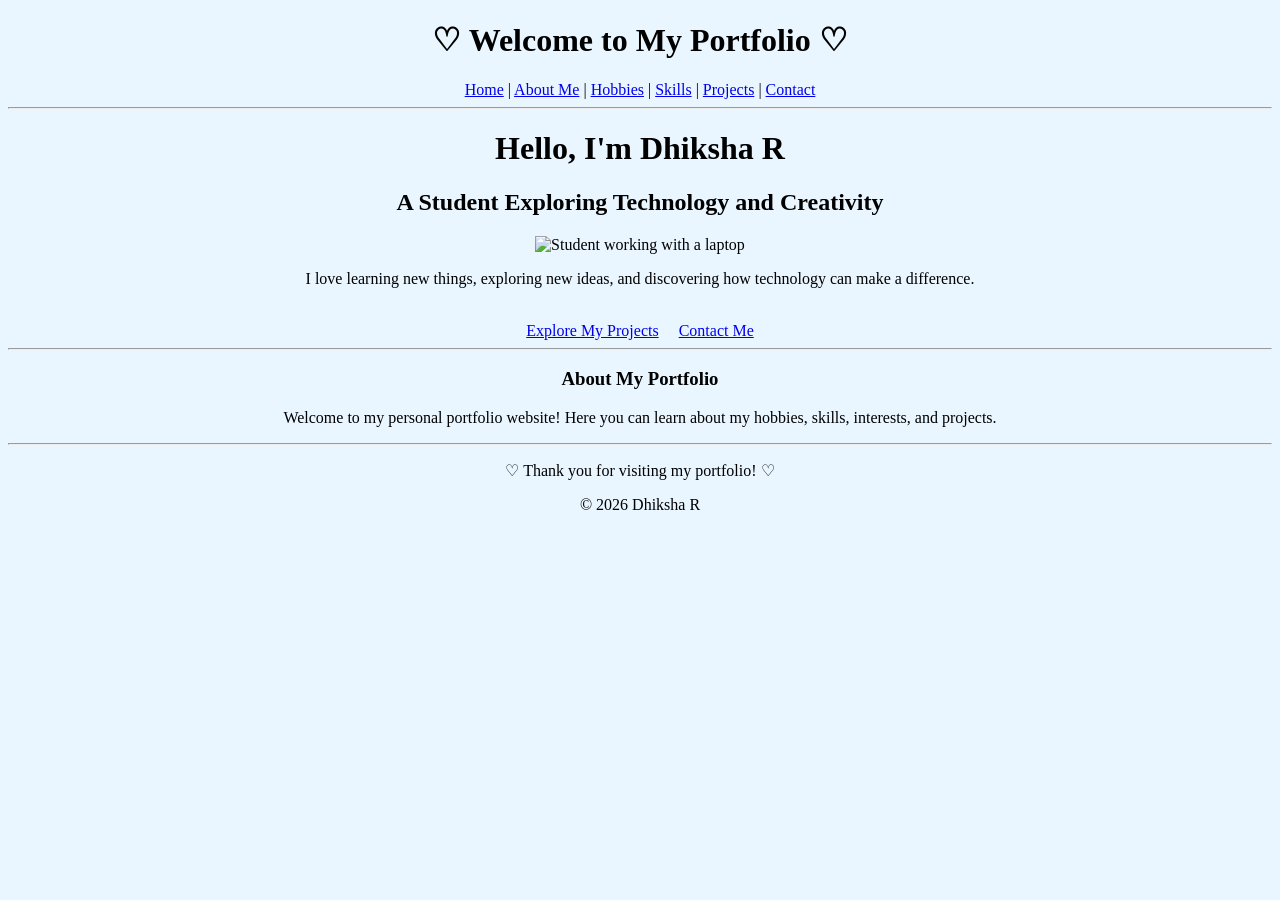
==== index.html @ 6234b5ae "Add files via upload" ====
<!DOCTYPE html>
<html lang="en">
<head>
    <meta charset="UTF-8">
    <meta name="viewport" content="width=device-width, initial-scale=1.0">
    <title>Dhiksha R | My Portfolio</title>
</head>

<body bgcolor="#EAF6FF">

    <center>

        <h1>♡ Welcome to My Portfolio ♡</h1>

        <nav>
            <a href="index.html">Home</a> |
            <a href="about.html">About Me</a> |
            <a href="hobbies.html">Hobbies</a> |
            <a href="skills.html">Skills</a> |
            <a href="projects.html">Projects</a> |
            <a href="contact.html">Contact</a>
        </nav>

        <hr>

        <h1>Hello, I'm Dhiksha R</h1>

        <h2>A Student Exploring Technology and Creativity</h2>

        <img
            src="https://encrypted-tbn0.gstatic.com/images?q=tbn:ANd9GcT50ZlZ8n_MYYfFL5Xst66UAfdjL1HHFffhWI5jv1Qq2tlSG8qHfh25kGo&s=10"
            alt="Student working with a laptop"
            width="350">

        <p>
            I love learning new things, exploring new ideas,
            and discovering how technology can make a difference.
        </p>

        <br>

        <a href="projects.html">Explore My Projects</a>

        &nbsp;&nbsp;&nbsp;

        <a href="contact.html">Contact Me</a>

        <hr>

        <h3>About My Portfolio</h3>

        <p>
            Welcome to my personal portfolio website!
            Here you can learn about my hobbies, skills,
            interests, and projects.
        </p>

        <hr>

        <p>♡ Thank you for visiting my portfolio! ♡</p>

        <p>© 2026 Dhiksha R</p>

    </center>
</body>
</html
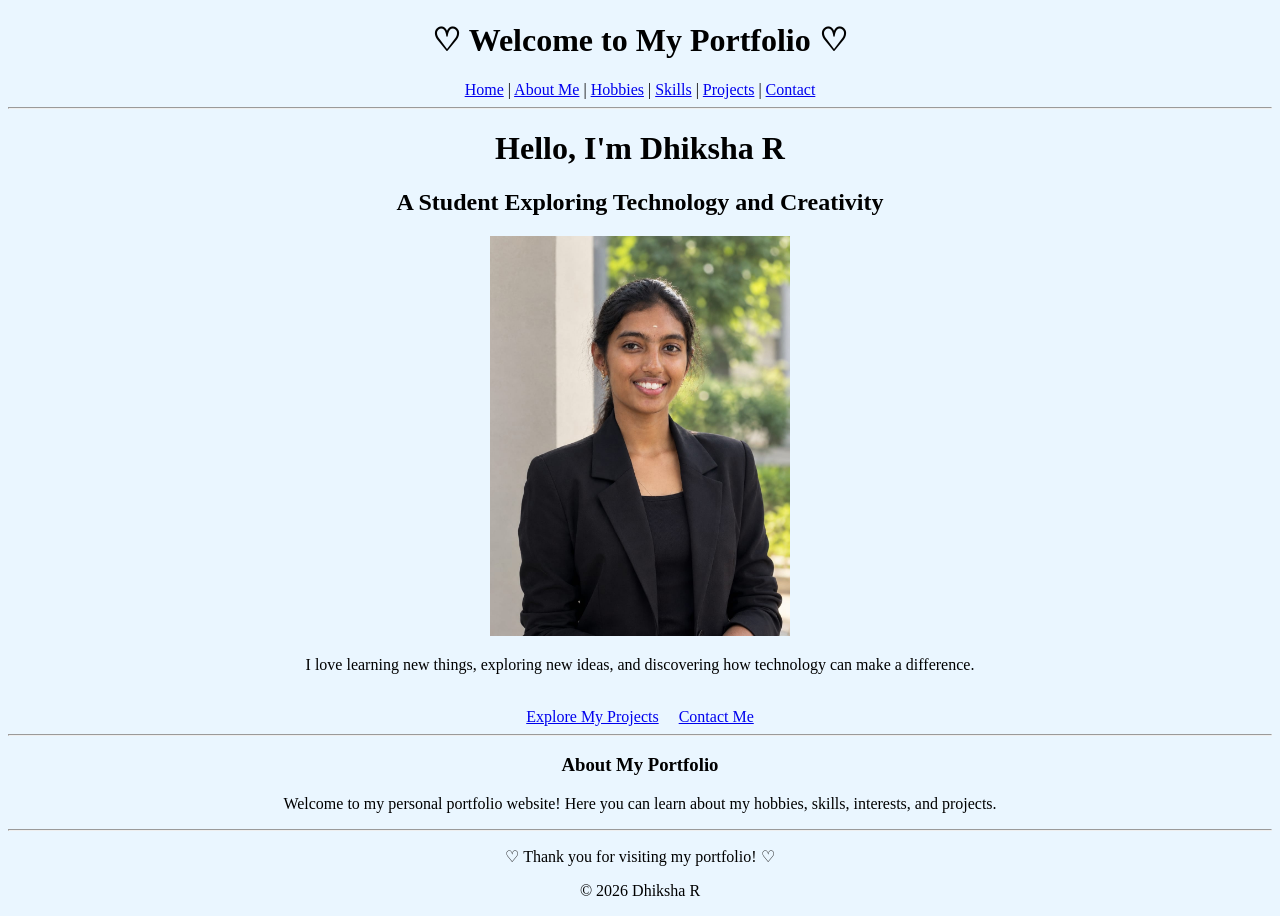
==== commit 8d4eef55: "Add files via upload" ====
--- a/index.html
+++ b/index.html
@@ -26,12 +26,12 @@
         <h1>Hello, I'm Dhiksha R</h1>
 
         <h2>A Student Exploring Technology and Creativity</h2>
-
+        <div class="photo-container">
         <img
-            src="https://encrypted-tbn0.gstatic.com/images?q=tbn:ANd9GcT50ZlZ8n_MYYfFL5Xst66UAfdjL1HHFffhWI5jv1Qq2tlSG8qHfh25kGo&s=10"
-            alt="Student working with a laptop"
-            width="350">
-
+            src="photo.jpeg"
+            alt="Dhiksha R - My Photo"
+            width="300">
+            </div>
         <p>
             I love learning new things, exploring new ideas,
             and discovering how technology can make a difference.
